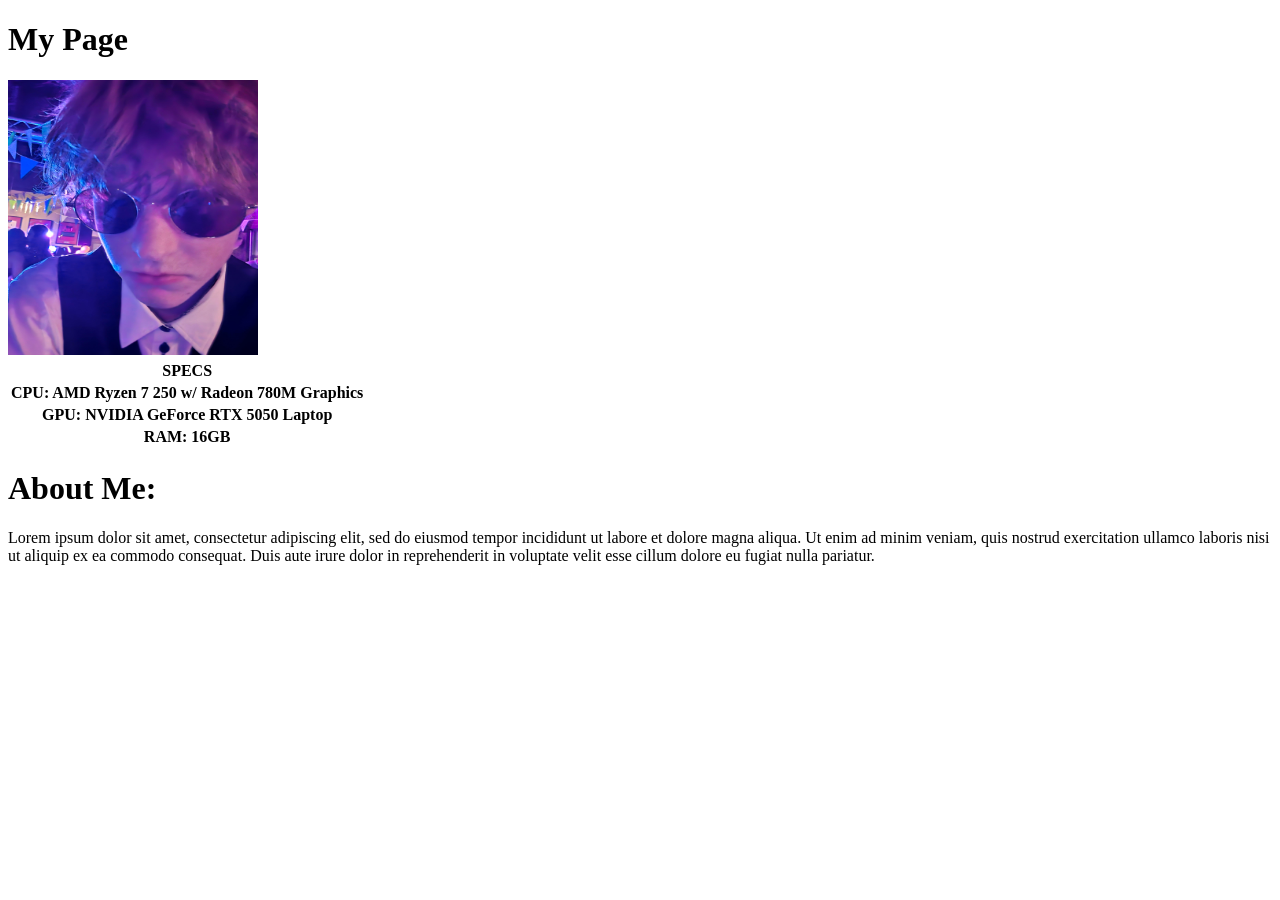
==== sd1-p1-html-css-challenge-julesssxyz-main/index.html @ ba6680a3 "Small Change" ====
<!doctype html>
<html lang="en">
<head>
    <meta charset="UTF-8">
    <meta name="viewport" content="width=device-width, initial-scale=1">
    <title>Document</title>
</head>

<audio autoplay loop>
    <source src="assignments/DOORS%20SOUNDTRACK%20-%20RECONNECTING.mp3" type="audio/mpeg">
    Your browser doesn’t support audio.
</audio>

<body>
 <h1>My Page</h1>
 <img src="assignments/images/unnamed.jpg" width="250" height="275"  alt="An image of my face.">
</body>
</html>

<body>
    <div>
        <table>
            <tr>
                <th>SPECS</th>
            </tr>

            <tr>
                <th>CPU: AMD Ryzen 7 250 w/ Radeon 780M Graphics</th>
            </tr>

            <tr>
                <th>GPU: NVIDIA GeForce RTX 5050 Laptop</th>
            </tr>

            <tr>
                <th>RAM: 16GB</th>
            </tr>
        </table>
    </div>
</body>


<body>
    <div>
      <h1>About Me:</h1>
      <p>Lorem ipsum dolor sit amet, consectetur adipiscing elit, sed do eiusmod tempor incididunt ut labore et dolore magna aliqua. Ut enim ad minim veniam, quis nostrud exercitation ullamco laboris nisi ut aliquip ex ea commodo consequat. Duis aute irure dolor in reprehenderit in voluptate velit esse cillum dolore eu fugiat nulla pariatur.</p>
    </div>
</body>

<body>
    <div>
        
    </div>
</body>
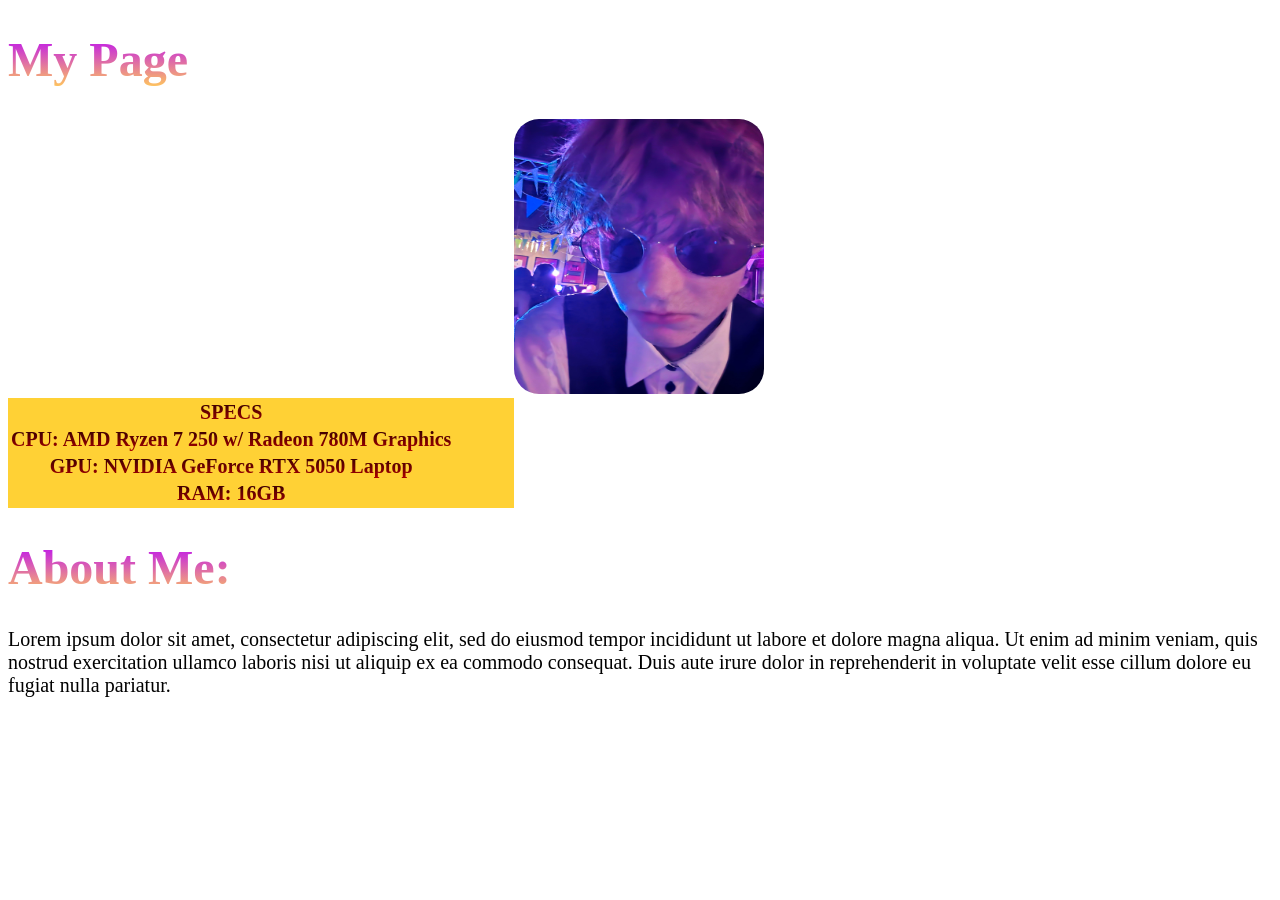
==== commit 57f53dd8: "A new look, working on files and interactable stuff, which I'm working on." ====
--- a/sd1-p1-html-css-challenge-julesssxyz-main/index.html
+++ b/sd1-p1-html-css-challenge-julesssxyz-main/index.html
@@ -4,6 +4,7 @@
     <meta charset="UTF-8">
     <meta name="viewport" content="width=device-width, initial-scale=1">
     <title>Document</title>
+    <link rel="stylesheet" href="Main.css">
 </head>
 
 <audio autoplay loop>
@@ -18,7 +19,7 @@
 </html>
 
 <body>
-    <div>
+    <div class="specs">
         <table>
             <tr>
                 <th>SPECS</th>
--- a/sd1-p1-html-css-challenge-julesssxyz-main/Main.css
+++ b/sd1-p1-html-css-challenge-julesssxyz-main/Main.css
@@ -0,0 +1,79 @@
+h1 {
+    background: linear-gradient(#b700ff, #ffc65d);
+    -webkit-background-clip: text;
+    -webkit-text-fill-color: transparent;
+
+    font-family: "Comic Sans MS", cursive;
+    font-size: 300%;
+}
+
+p {
+    font-family: "Oswald", cursive;
+    font-size: 125%;
+}
+
+th {
+    background: linear-gradient(#230000, #b30000);
+    -webkit-background-clip: text;
+    -webkit-text-fill-color: transparent;
+
+    font-family: "Oswald", cursive;
+    font-size: 125%;
+}
+
+img {
+    border-radius: 25px;
+    position: relative;
+    top: 5%;
+    left: 40%;
+}
+
+.specs{
+    width: 40%;
+    background-color: #ffd135;
+}
+
+.TaskBar{
+    height: 50px;
+    background: linear-gradient(#00c4ff, #0076ff);
+    position: fixed;
+    bottom: 0;
+    left: 0;
+    width: 100%;
+    margin: 0;
+}
+
+.MainBackground{
+    background-image: url("WindowsXPbackground.jpg");
+    background-size: cover;
+}
+
+.icon{
+    width: 75px;
+    height: 75px;
+    position: absolute;
+    background-color: transparent;
+}
+
+.iTextFile{
+    top: 40px;
+    left: 200px;
+    background-image: url("Icons/WindowsXPfile.png");
+    background-size: cover;
+
+    button {
+        width: 100%;
+        height: 100%;
+        background-color: transparent;
+        border: none;
+        cursor: pointer;
+    }
+
+    span {
+        color: #f4f4f4;
+        font-family: "ui-sans-serif", Tahoma;
+        position: absolute;
+        top: 100%;
+        margin-left: -5%;
+    }
+}
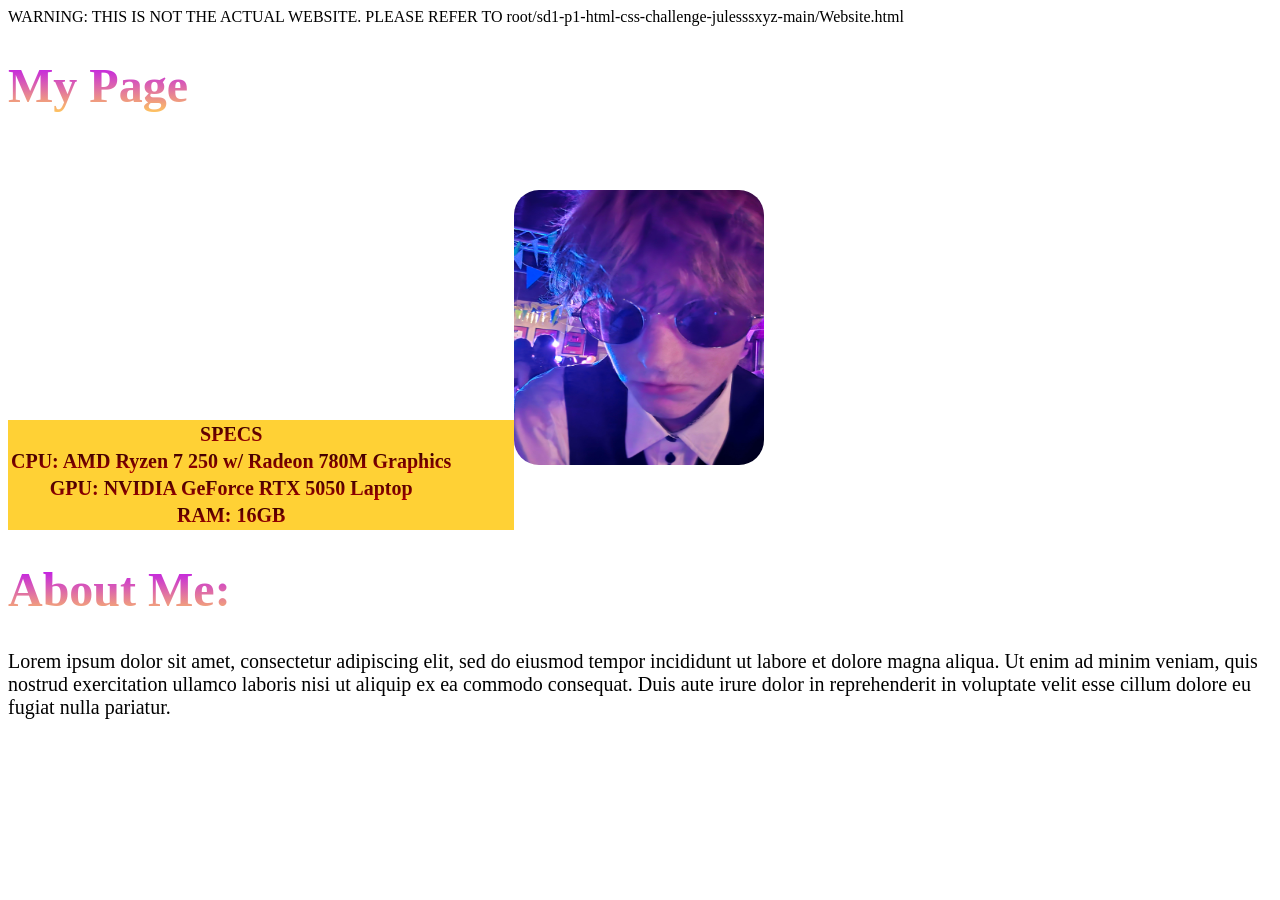
==== commit 1987f3eb: "Added another file, also changed how PopUps work in my code, this helped me a bunch, now I can make " ====
--- a/sd1-p1-html-css-challenge-julesssxyz-main/index.html
+++ b/sd1-p1-html-css-challenge-julesssxyz-main/index.html
@@ -1,3 +1,5 @@
+<comment>WARNING: THIS IS NOT THE ACTUAL WEBSITE. PLEASE REFER TO root/sd1-p1-html-css-challenge-julesssxyz-main/Website.html</comment>
+
 <!doctype html>
 <html lang="en">
 <head>
--- a/sd1-p1-html-css-challenge-julesssxyz-main/Main.css
+++ b/sd1-p1-html-css-challenge-julesssxyz-main/Main.css
@@ -35,7 +35,7 @@
 
 .TaskBar{
     height: 50px;
-    background: linear-gradient(#00c4ff, #0076ff);
+    background: linear-gradient(#009dff, #0076ff);
     position: fixed;
     bottom: 0;
     left: 0;
@@ -43,8 +43,36 @@
     margin: 0;
 }
 
+.tStartButton{
+    height: 50px;
+    background: linear-gradient(to right, #08ff00, #00a820);
+    position: fixed;
+    bottom: 0;
+    left: 0;
+    width: 10%;
+    margin: 0;
+
+    img {
+        width: 30%;
+        height: 90%;
+        margin-left: -35%;
+    }
+
+    span {
+        font-family: "ui-sans-serif", Tahoma;
+        text-shadow: rgb(0 0 0 / 0.51) 2px 2px;
+        -webkit-text-stroke-width: thin;
+        position: absolute;
+        scale: 135%;
+        top: 30%;
+        left: 35%;
+        margin-left: 10%;
+        color: white;
+    }
+}
+
 .MainBackground{
-    background-image: url("WindowsXPbackground.jpg");
+    background: url("WindowsXPbackground.jpg") no-repeat center center fixed;
     background-size: cover;
 }
 
@@ -56,10 +84,10 @@
 }
 
 .iTextFile{
-    top: 40px;
-    left: 200px;
     background-image: url("Icons/WindowsXPfile.png");
     background-size: cover;
+    top: 500px;
+    left: 300px;
 
     button {
         width: 100%;
@@ -67,6 +95,7 @@
         background-color: transparent;
         border: none;
         cursor: pointer;
+        transition: all 0.3s ease;
     }
 
     span {
@@ -76,4 +105,159 @@
         top: 100%;
         margin-left: -5%;
     }
-}+}
+
+
+
+
+.iAboutMe {
+    background-image: url("Icons/WindowsXPfile.png");
+    background-size: cover;
+    top: 40px;
+    left: 40px;
+
+    .buttonClick {
+        display: inline-block;
+        aspect-ratio: 1 / 1;
+        width: 100%;
+
+        background-color: transparent;
+        -webkit-text-fill-color: black;
+        border: none;
+        cursor: pointer;
+    }
+
+    span {
+        color: #f4f4f4;
+        font-family: "ui-sans-serif", Tahoma;
+        position: absolute;
+        top: 100%;
+    }
+}
+
+.iPcSpecs {
+    background-image: url("Icons/WindowsXPfile.png");
+    background-size: cover;
+    top: 40px;
+    left: 150px;
+
+    .buttonClick {
+        display: inline-block;
+        aspect-ratio: 1 / 1;
+        width: 100%;
+
+        background-color: transparent;
+        -webkit-text-fill-color: black;
+        border: none;
+        cursor: pointer;
+    }
+
+    .specpopup {
+        display: none;
+        position: fixed;
+        inset: 30% 0 0 40%;
+    }
+
+    .specpopup:target {
+        display: grid;
+    }
+
+    span {
+        color: #f4f4f4;
+        font-family: "ui-sans-serif", Tahoma;
+        position: absolute;
+        top: 100%;
+        margin-left: 10%;
+    }
+}
+
+
+
+
+
+
+
+
+
+
+.close {
+    float: right;
+    font-size: 175%;
+    text-align: center;
+    -webkit-text-fill-color: white;
+    text-decoration: none;
+    color: #ff0000;
+    margin-top: -12%;
+    background-color: red;
+    width: 40px;
+    height: 30px;
+}
+
+.popup {
+    display: none;
+    position: fixed;
+    inset: 30% 0 0 40%;
+}
+
+.popup:target {
+    display: grid;
+}
+
+.popup-text
+{
+    margin-left: 2%;
+}
+
+.mainFont
+{
+    font-family: "Tahoma", cursive;
+}
+
+.topbar-text
+{
+    margin-top: 2%;
+    margin-left: 2%;
+    -webkit-text-fill-color: white;
+}
+
+.popup-topbar {
+    background: rgb(65, 102, 237);
+    width: 100%;
+    height: 5%;
+    max-width: 410px;
+    z-index: 2;
+}
+
+.popup-content {
+    background: rgb(235, 234, 217);
+    border-width: 5px;
+    border-style: solid;
+    border-color: rgb(65, 102, 237);
+    width: 100%;
+    height: 30%;
+    top: 4%;
+    border-radius: 8px;
+    max-width: 400px;
+    z-index: 1;
+    position: absolute;
+}
+
+
+
+.iMusicPlayer {
+    background-image: url("Icons/windowsMEDIAFILE.png");
+    background-size: cover;
+    top: 40px;
+    left: 260px;
+
+    span {
+        color: #f4f4f4;
+        font-family: "ui-sans-serif", Tahoma;
+        position: absolute;
+        top: 100%;
+        margin-left: -15%;
+    }
+}
+
+
+
